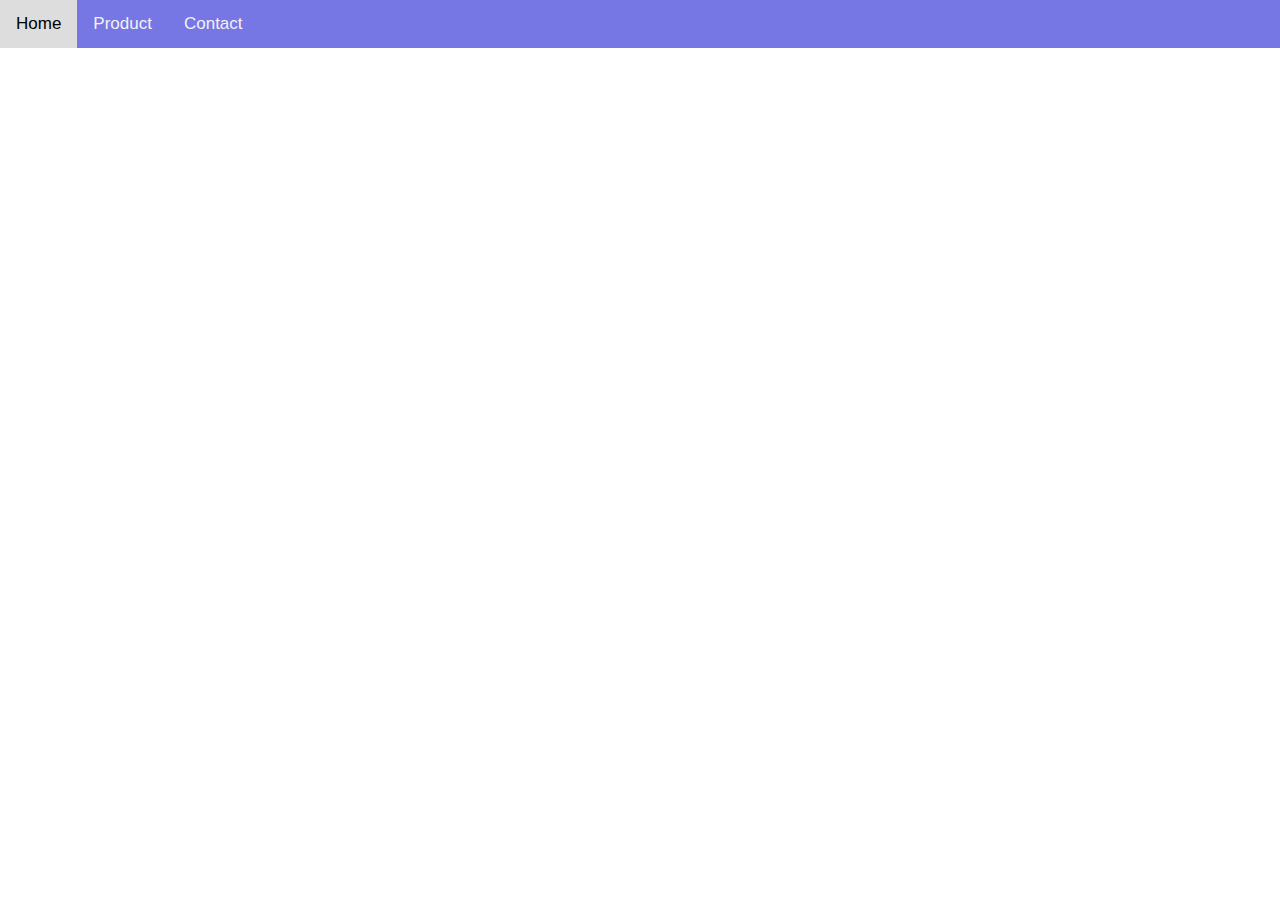
==== contact.html @ ecd5727f "2nd commit" ====
<!DOCTYPE html>
<html lang="en">

<head>
    <meta charset="UTF-8">
    <meta name="viewport" content="width=device-width, initial-scale=1.0">
    <title>Edu Care</title>

    <link rel="preconnect" href="https://fonts.googleapis.com">
    <link rel="preconnect" href="https://fonts.gstatic.com" crossorigin>
    <link href="https://fonts.googleapis.com/css2?family=Telex&display=swap" rel="stylesheet">

    <link rel="stylesheet" href="style.css">

</head>

<body>
    <!-- Maruf Hasan Rion
    2010597 -->
    <header>
        <div class="topnav">
            <a href="index.html">Home</a>
            <a href="product.html">Product</a>
            <a href="contact.html">Contact</a>
        </div>
    </header>
</body>

</html>
---- style.css ----
body {
    font-family: 'Telex', sans-serif;
}

body {
    font-family: 'Ubuntu', sans-serif;
    margin: 0;
}

/* Add a black background color to the top navigation */
.topnav {
    background-color: rgb(118, 118, 228);
    overflow: hidden;
}

/* Style the links inside the navigation bar */
.topnav a {
    float: left;
    color: #f2f2f2;
    text-align: center;
    padding: 14px 16px;
    text-decoration: none;
    font-size: 17px;
}

/* Change the color of links on hover */
.topnav a:hover {
    background-color: #ddd;
    color: black;
}

/* Add a color to the active/current link */
.topnav a.active {
    background-color: blue;
    color: white;
}

footer h2 {
    text-align: center;
    color: red;
}

footer h5 {
    text-align: center;
    color: white;
}

.f {
    background-color: blueviolet;
    padding: 2%;
}
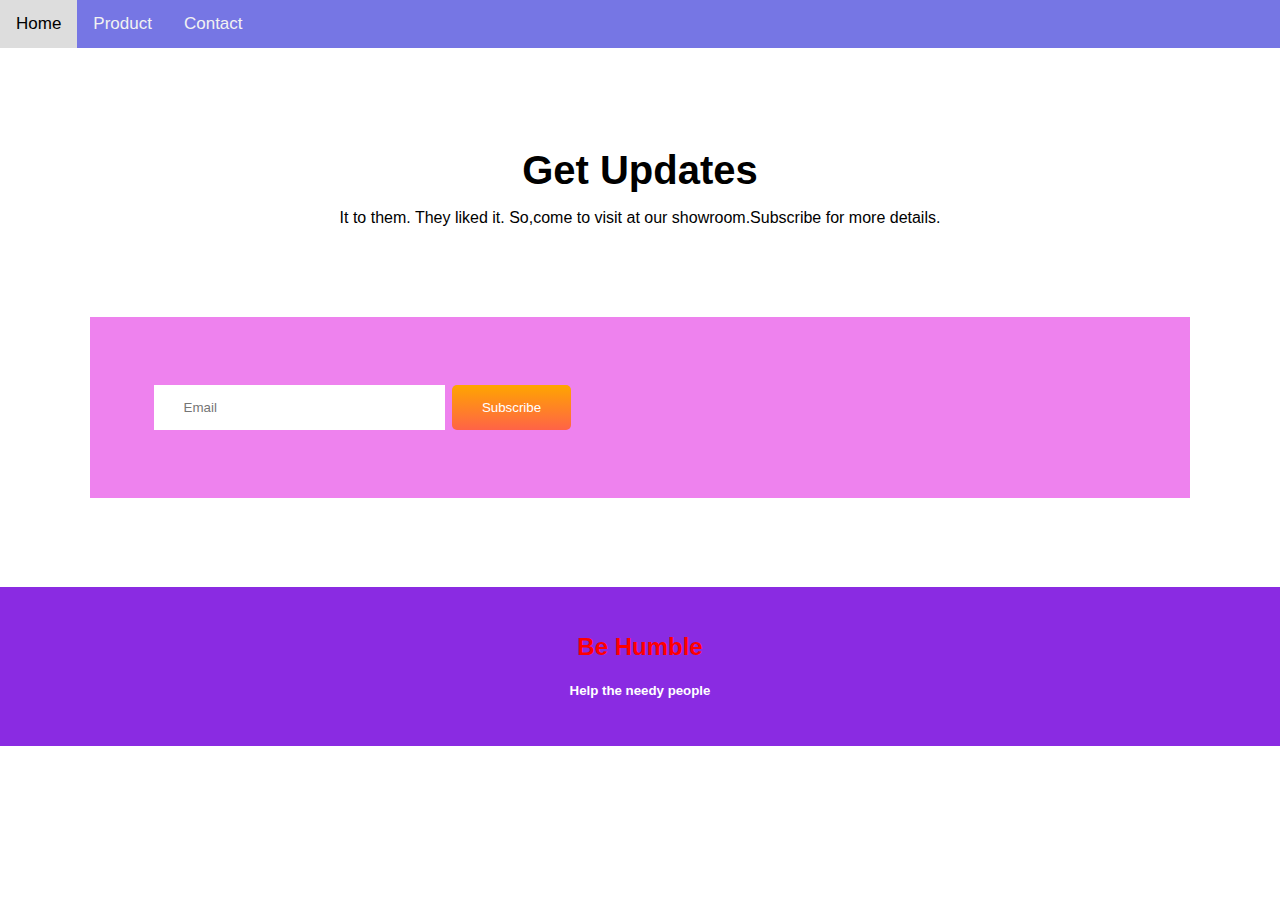
==== commit b78b6217: "3rd commit" ====
--- a/contact.html
+++ b/contact.html
@@ -11,6 +11,51 @@
     <link href="https://fonts.googleapis.com/css2?family=Telex&display=swap" rel="stylesheet">
 
     <link rel="stylesheet" href="style.css">
+    <style>
+        .E {
+            font-size: 40px;
+            font-weight: bold;
+            text-align: center;
+            margin-top: 100px;
+            margin-bottom: 0px;
+        }
+
+        .p {
+            text-align: center;
+            margin-bottom: 50px;
+            justify-content: center;
+
+        }
+
+        .middle1 {
+            display: block;
+            justify-content: center;
+            align-items: center;
+            margin: 7%;
+            padding: 5%;
+            background-color: violet;
+
+        }
+
+        .input {
+            background-image: linear-gradient(orange, tomato);
+            border: none;
+            border-radius: 5px;
+            color: white;
+            padding: 15px 30px;
+            text-decoration: none;
+            margin: 4px 2px;
+            cursor: pointer;
+        }
+
+        .input1 {
+            width: 30%;
+            padding: 15px 30px;
+            margin: 0;
+            box-sizing: border-box;
+            border: none;
+        }
+    </style>
 
 </head>
 
@@ -24,6 +69,19 @@
             <a href="contact.html">Contact</a>
         </div>
     </header>
+    <main>
+        <h2 class="E">Get Updates </h2>
+        <p class="p">It to them. They liked it. So,come to visit at our showroom.Subscribe
+            for more details.</p>
+        <div class="middle1">
+            <input class="input1" type="text" ; placeholder="Email">
+            <input class="input" type="button" value="Subscribe" ;>
+        </div>
+    </main>
+    <footer class="f">
+        <h2>Be Humble</h2>
+        <h5>Help the needy people</h5>
+    </footer>
 </body>
 
 </html>--- a/style.css
+++ b/style.css
@@ -35,6 +35,21 @@
     color: white;
 }
 
+.E {
+    font-size: 40px;
+    font-weight: bold;
+    text-align: center;
+    margin-top: 100px;
+    margin-bottom: 0px;
+}
+
+.p {
+    text-align: center;
+    margin-bottom: 50px;
+    justify-content: center;
+
+}
+
 footer h2 {
     text-align: center;
     color: red;
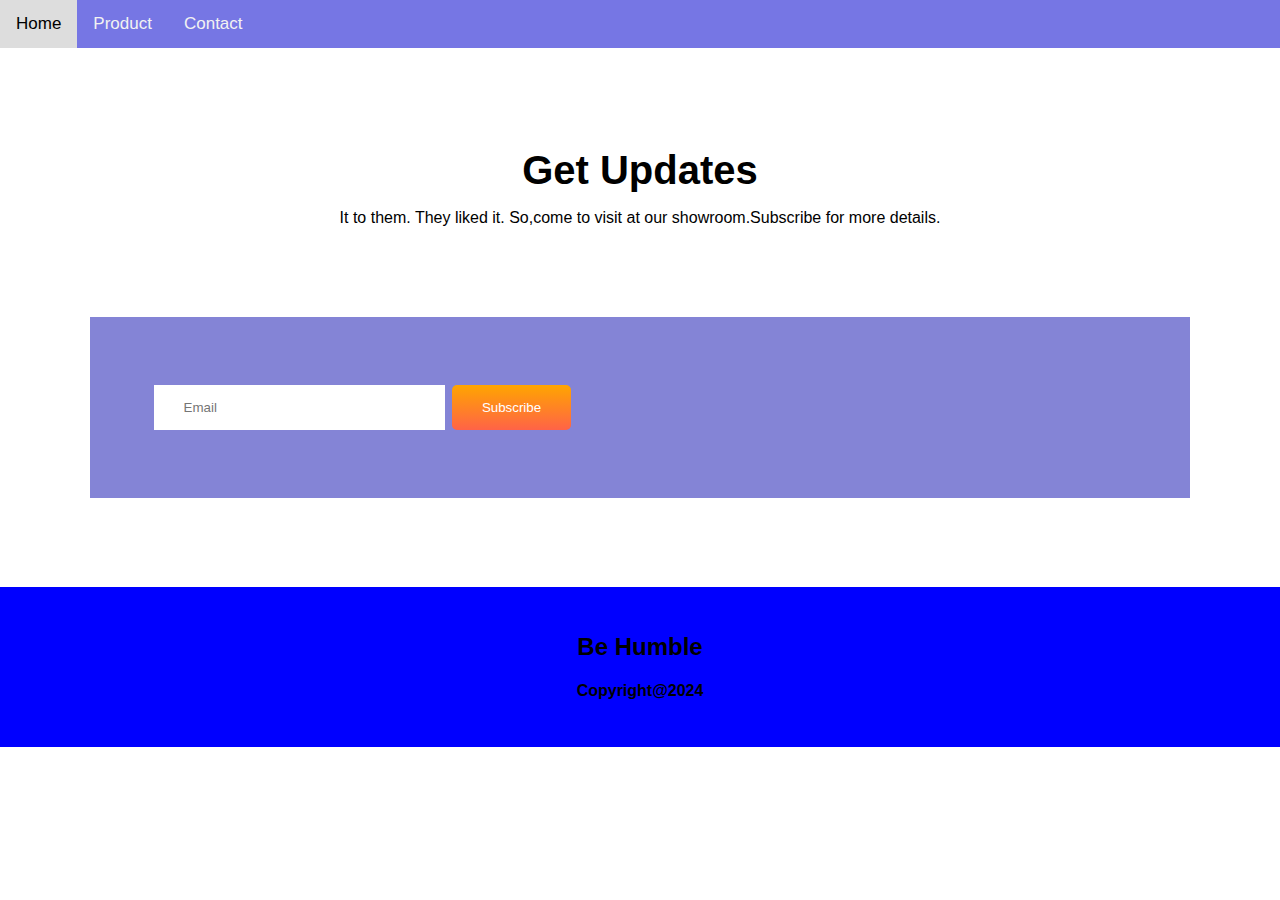
==== commit fa6b6dcf: "Final" ====
--- a/contact.html
+++ b/contact.html
@@ -33,7 +33,7 @@
             align-items: center;
             margin: 7%;
             padding: 5%;
-            background-color: violet;
+            background-color: rgb(132, 132, 214);
 
         }
 
@@ -80,7 +80,7 @@
     </main>
     <footer class="f">
         <h2>Be Humble</h2>
-        <h5>Help the needy people</h5>
+        <h4>Copyright@2024</h4>
     </footer>
 </body>
 
--- a/style.css
+++ b/style.css
@@ -50,17 +50,47 @@
 
 }
 
-footer h2 {
-    text-align: center;
-    color: red;
+.text {
+
+    width: 100%;
+    height: 100%;
+    align-items: center;
+    justify-content: center;
+    flex-direction: column;
+    display: flex;
+    color: white;
+
+
+}
+
+.text-img {
+    background-image: url(img/cover-1.png);
+    background-repeat: no-repeat;
+    background-size: cover;
+    width: 100vw;
+    height: 100vh;
+    opacity: 0.8;
+}
+
+
+.link-button {
+    text-decoration: none;
+    background-image: linear-gradient(orange, tomato);
+    padding: 15px 30px;
+    color: white;
+    font-weight: 700;
+    border-radius: 5px;
+    margin-top: 5%;
 }
 
 footer h5 {
-    text-align: center;
+
     color: white;
 }
 
 .f {
-    background-color: blueviolet;
+    background-color: blue;
     padding: 2%;
+    margin-top: 10px;
+    text-align: center;
 }